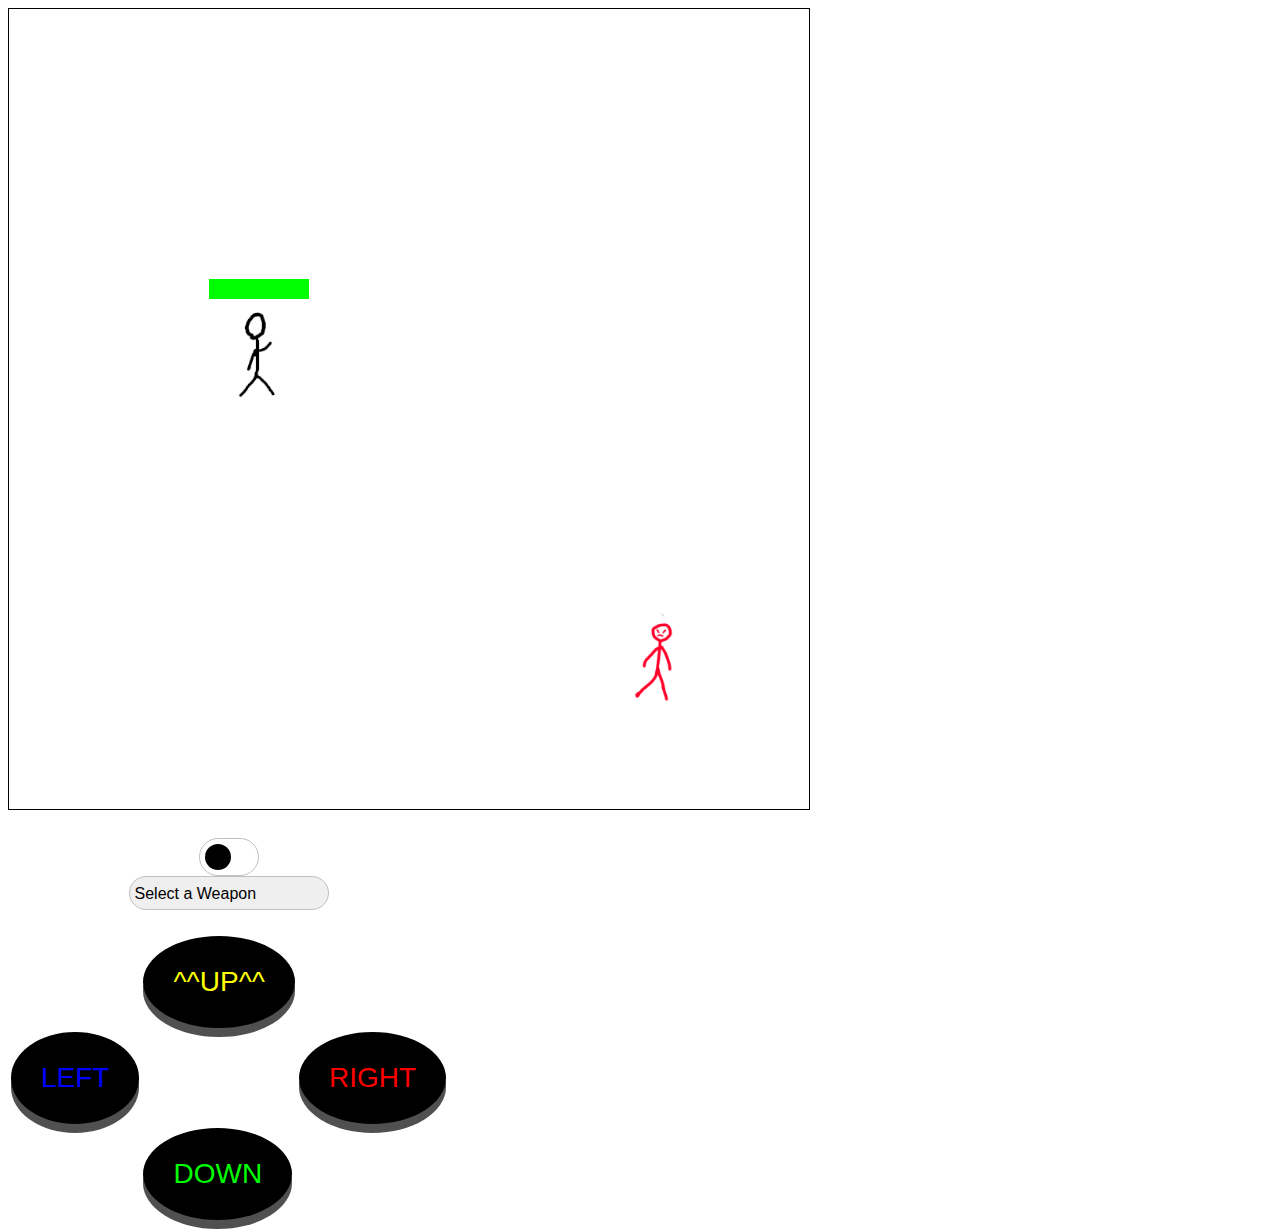
==== index.html @ 00afdcaf "Fixed issue" ====
<!doctype html>

<html lang="en">

<head>
    <meta charset="utf-8">
    <title>GameLoop Example</title>
    <meta name="viewport" content="width=device-width, initial-scale=1">
    <meta name="description" content="HTML5 GameLoop Template">
    <meta name="author" content="UI Programming">

    <!--StyleSheet-->
    <link rel="stylesheet" href="./css/style.css">
	<link rel="stylesheet" href="./css/push.css">
    <link href='https://fonts.googleapis.com/css?family=Orbitron' rel='stylesheet' type='text/css'>

</head>

<body>
    <canvas tabindex="1" id="game" width="800" height="800" style="border: black 1px solid;">
        Oops! looks like your browser does not support canvas tag
    </canvas>
	
	<audio src="./audio/lego-yoda-death-sound-effect.mp3" id="sound_of_death">
        Your browser does not support the audio tag
	</audio>
	
	<h1 id="HUD" onload="weaponSelection()"></h1>
	<table>
        <tbody>
			<tr>
				<td colspan="3" align="center">
					<label class="switch">
						<input id="active" onclick="weaponSelection()" type="checkbox">
						<span class="toggle"></span>
					</label>
				</td>
			</tr>
			<tr>
				<td colspan="3" align="center">
					<div class="custom-select" style="width:200px;">
						<select id="equipment" onchange="weaponSelection()">
						</select>
					</div>
				</td>
			</tr>
			<tr>
				<td>&nbsp;</td>
				<td>&nbsp;</td>
				<td>&nbsp;</td>
			</tr>
            <tr>
                <td>&nbsp;</td>
                <td><button onclick="buttonOnClickY()" class="button yellow round">^^UP^^</button></td>
                <td>&nbsp;</td>
            </tr>
            <tr>
                <td><button onclick="buttonOnClickX()" class="button blue round">LEFT</button></td>
                <td>&nbsp;</td>
                <td><button onclick="buttonOnClickB()" class="button red round">RIGHT</button></td>
            </tr>
            <tr>
                <td>&nbsp;</td>
                <td><button onclick="buttonOnClickA()" class="button green round">DOWN</button></td>
                <td>&nbsp;</td>
            </tr>
			
        </tbody>
    </table>
	
</body>

    <!--JavaScript File-->
    <script src="./js/script.js"></script>

</html>
---- css/style.css ----
img{
    width: 100%;
}
---- css/push.css ----
/* Button */
.button {
    background-color: #000000;
    border: none;
    box-shadow: 0 9px#505050;
    padding: 30px;
    text-align: center;
    font-size: 28px;
}

.button.red:hover {
    background-color: #FF0000;
}
.button.green:hover {
    background-color: #00FF00;
}
.button.blue:hover {
    background-color: #0000FF;
}
.button.yellow:hover {
    background-color: #FFFF00;
}

.button:active {
    box-shadow: 0 5px #3D3D3D;
    transform: translateY(5px);
}


.red {
    color: #FF0000;
}
.red:hover {
    color: #000000;
}

.green {
    color: #00FF00;
}
.green:hover {
    color: #000000;
}

.blue {
    color: #0000FF;
}
.blue:hover {
    color: #000000;
}

.yellow {
    color: #FFFF00;
}
.yellow:hover {
    color: #000000;
}

.round {
    border-radius: 50%;
}

/* Slider Switch */
.switch {
  position: relative;
  /* No line-break after the element, so the element can sit next to other elements.*/
  display: inline-block;
  width: 60px;
  height: 34px;
}

.switch input {
  /* This makes the default checkbox disappear */
  opacity: 0;
  width: 0px;
  height: 0px;
}

.toggle {
  position: absolute;
  cursor: pointer;
  top: 0px;
  left: 0px;
  right: 0px;
  bottom: 0px;
  padding: 1px 1px 1px 1px;
  border: 1px solid #C0C0C0;
  height: 34px;
  border-radius: 20px;

  /* WebKit */
  -webkit-transition: 0.5s;
  /* Mozilla */
  -moz-transition: 0.5s;
  /* Opera */
  -o-transition: 0.5s;
  /* Internet Explorer */
  -ms-transition: 0.5s;
  /* CSS3 */
  transition: 0.5s;
}

.toggle:before {
  position: absolute;
  content: "";
  height: 26px;
  width: 26px;
  left: 5px;
  bottom: 5px;
  background-color: #000000;
  border-radius: 20px;

  /* WebKit */
  -webkit-transition: 0.5s;
  /* Mozilla */
  -moz-transition: 0.5s;
  /* Opera */
  -o-transition: 0.5s;
  /* Internet Explorer */
  -ms-transition: 0.5s;
  /* CSS3 */
  transition: 0.5s;

}

input:checked+.toggle {
  background-color: #00FFE4;
}

input:checked+.toggle:before {
  /* WebKit */
  -webkit-transform: translateX(26px);
  /* Mozilla */
  -moz-transform: translateX(26px);
  /* Opera */
  -o-transform: translateX(26px);
  /* Internet Explorer */
  -ms-transform: translateX(26px);
  /* CSS3 */
  transform: translateX(26px);
}

/* Select Styling*/
select {
  width: 200px;
  padding: 5px 5px 5px 5px;
  font-size: 16px;
  border: 1px solid #C0C0C0;
  height: 34px;
  border-radius: 20px;

  /* WebKit */
  -webkit-appearance: none;
  /* Mozilla */
  -moz-appearance: none;
  /* Opera */
  -o-appearance: none;
  /* Internet Explorer */
  -ms-appearance: none;
  /* CSS3 */
  appearance: none;
}
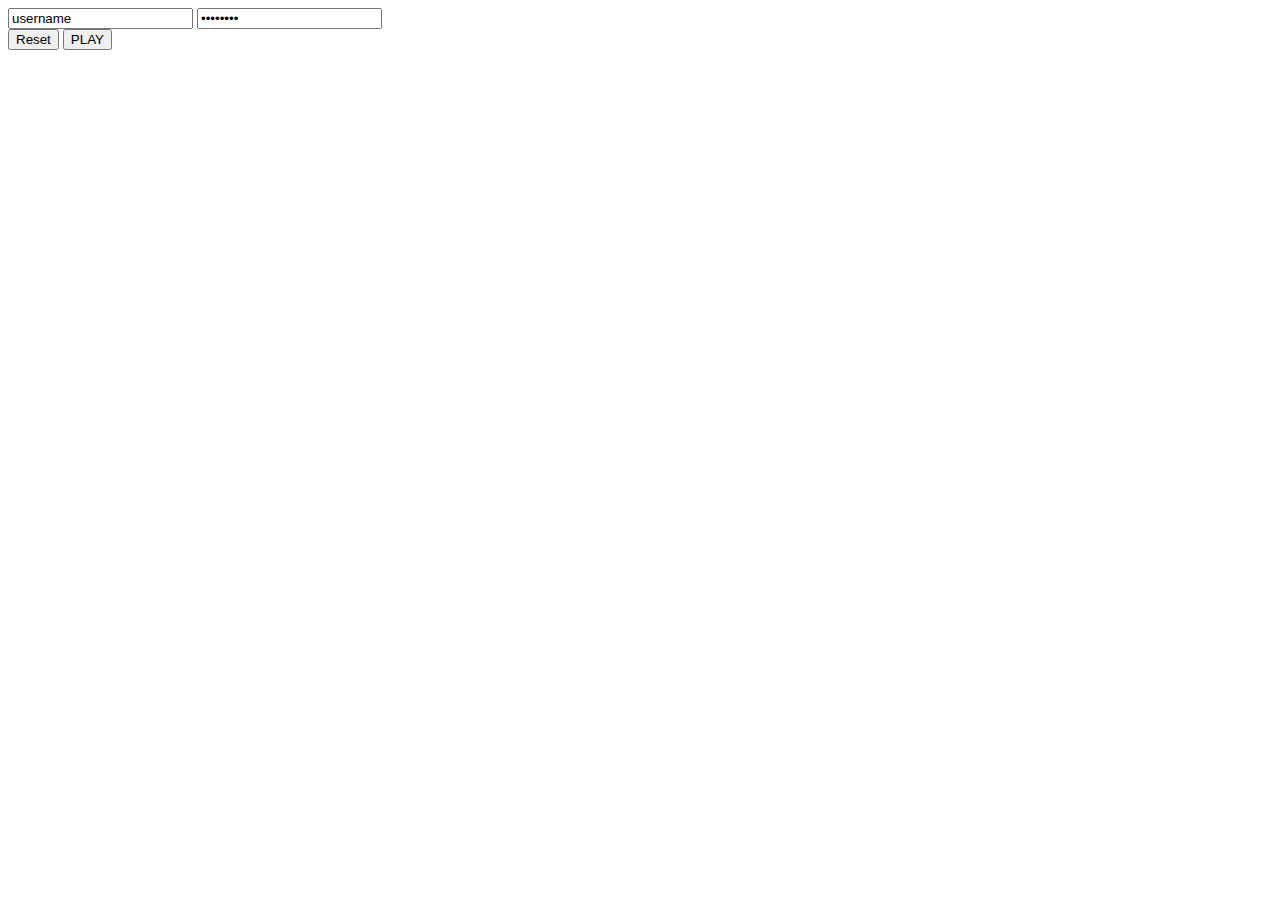
==== commit 14db0701: "Testing" ====
--- a/index.html
+++ b/index.html
@@ -6,7 +6,7 @@
     <meta charset="utf-8">
     <title>GameLoop Example</title>
     <meta name="viewport" content="width=device-width, initial-scale=1">
-    <meta name="description" content="HTML5 GameLoop Template">
+    <meta name="description" content="HTML5 Index">
     <meta name="author" content="UI Programming">
 
     <!--StyleSheet-->
@@ -17,57 +17,17 @@
 </head>
 
 <body>
-    <canvas tabindex="1" id="game" width="800" height="800" style="border: black 1px solid;">
-        Oops! looks like your browser does not support canvas tag
-    </canvas>
+			
+	<form action="https://dawidjerdonek.github.io/GameLoop.html" method="GET" target="Game">
+	<input type="text" name="gamertag" value="username">
 	
-	<audio src="./audio/lego-yoda-death-sound-effect.mp3" id="sound_of_death">
-        Your browser does not support the audio tag
-	</audio>
-	
-	<h1 id="HUD" onload="weaponSelection()"></h1>
-	<table>
-        <tbody>
-			<tr>
-				<td colspan="3" align="center">
-					<label class="switch">
-						<input id="active" onclick="weaponSelection()" type="checkbox">
-						<span class="toggle"></span>
-					</label>
-				</td>
-			</tr>
-			<tr>
-				<td colspan="3" align="center">
-					<div class="custom-select" style="width:200px;">
-						<select id="equipment" onchange="weaponSelection()">
-						</select>
-					</div>
-				</td>
-			</tr>
-			<tr>
-				<td>&nbsp;</td>
-				<td>&nbsp;</td>
-				<td>&nbsp;</td>
-			</tr>
-            <tr>
-                <td>&nbsp;</td>
-                <td><button onclick="buttonOnClickY()" class="button yellow round">^^UP^^</button></td>
-                <td>&nbsp;</td>
-            </tr>
-            <tr>
-                <td><button onclick="buttonOnClickX()" class="button blue round">LEFT</button></td>
-                <td>&nbsp;</td>
-                <td><button onclick="buttonOnClickB()" class="button red round">RIGHT</button></td>
-            </tr>
-            <tr>
-                <td>&nbsp;</td>
-                <td><button onclick="buttonOnClickA()" class="button green round">DOWN</button></td>
-                <td>&nbsp;</td>
-            </tr>
-			
-        </tbody>
-    </table>
-	
+	<input type="password" name="password" value="password" >
+	<br>
+
+	<button type="reset">Reset</button>
+	<button type="submit">PLAY</button>
+
+	</form>
 </body>
 
     <!--JavaScript File-->
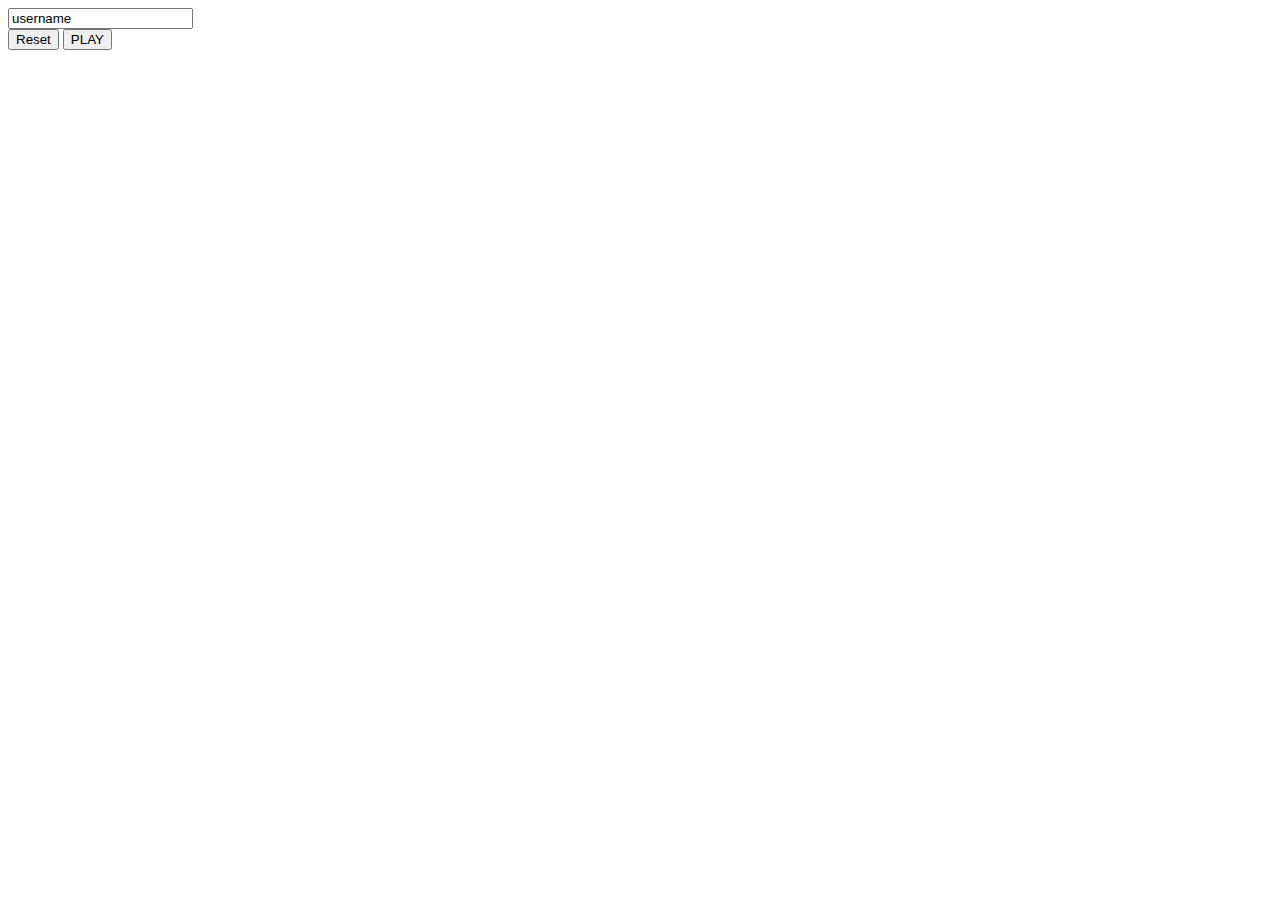
==== commit 62249209: "Added register and worker" ====
--- a/index.html
+++ b/index.html
@@ -20,17 +20,17 @@
 			
 	<form action="https://dawidjerdonek.github.io/GameLoop.html" method="GET" target="Game">
 	<input type="text" name="gamertag" value="username">
-	
-	<input type="password" name="password" value="password" >
 	<br>
 
 	<button type="reset">Reset</button>
 	<button type="submit">PLAY</button>
 
 	</form>
+	
 </body>
 
     <!--JavaScript File-->
     <script src="./js/script.js"></script>
+	<script src="./register.js"></script>
 
 </html>